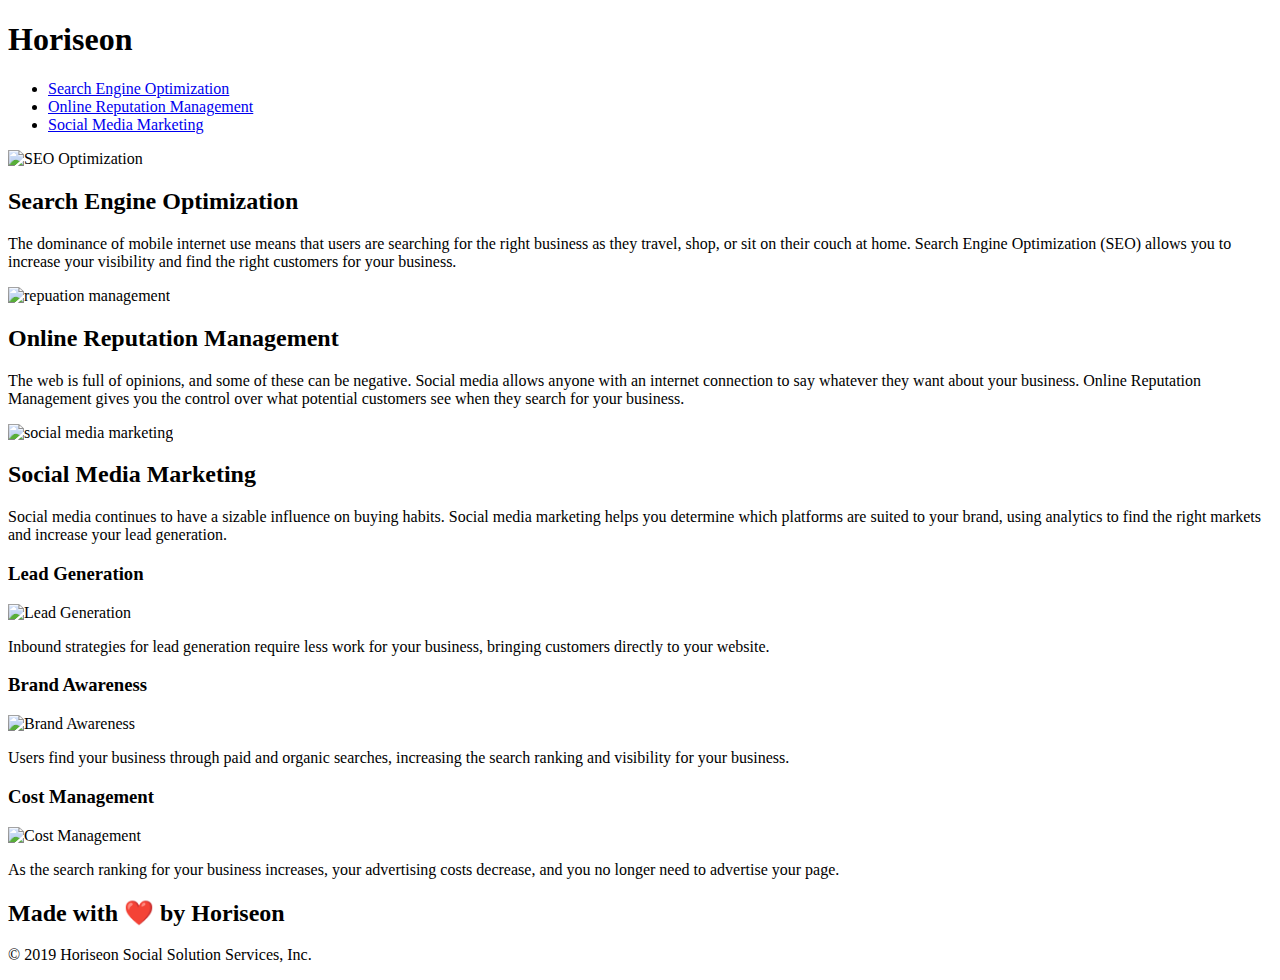
==== index.html @ 4e6f76c8 "adding index file" ====
<!DOCTYPE html>
<html lang="en-us">

<head>
    <meta charset="UTF-8" />
    <link rel="stylesheet" href="./assets/css/style.css">
    <!--Added a Title that was less generic-->
    <title>Horiseon Social Solution Services Inc</title>
</head>

<body>
    <!--Changed the first div to symantic element header-->
    <header class="header">
        <h1>Hori<span class="seo">seo</span>n</h1>
        <div>
            <ul>
                <li>
                    <a href="#search-engine-optimization">Search Engine Optimization</a>
                </li>
                <li>
                    <a href="#online-reputation-management">Online Reputation Management</a>
                </li>
                <li>
                    <a href="#social-media-marketing">Social Media Marketing</a>
                </li>
            </ul>
        </div>
    </header>
    <!--Changed DIV to section with a class of hero-->
    <section class="hero"></section>
    <div class="content">
        <!-- Added a image description using ALT for all images-->
        <div class="search-engine-optimization">
            <img src="./assets/images/search-engine-optimization.jpg" alt="SEO Optimization" class="float-left" />
            <h2>Search Engine Optimization</h2>
            <p>
                The dominance of mobile internet use means that users are searching for the right business as they travel, shop, or sit on their couch at home. Search Engine Optimization (SEO) allows you to increase your visibility and find the right customers for your business.
            </p>
        </div>
        <div id="online-reputation-management" class="online-reputation-management">
            <img src="./assets/images/online-reputation-management.jpg" alt="repuation management" class="float-right" />
            <h2>Online Reputation Management</h2>
            <p>
                The web is full of opinions, and some of these can be negative. Social media allows anyone with an internet connection to say whatever they want about your business. Online Reputation Management gives you the control over what potential customers see when they search for your business.
            </p>
        </div>
        <div id="social-media-marketing" class="social-media-marketing">
            <img src="./assets/images/social-media-marketing.jpg" alt="social media marketing" class="float-left" />
            <h2>Social Media Marketing</h2>
            <p>
                Social media continues to have a sizable influence on buying habits. Social media marketing helps you determine which platforms are suited to your brand, using analytics to find the right markets and increase your lead generation.
            </p>
        </div>
    </div>
    <div class="benefits">
        <div class="benefit-lead">
            <h3>Lead Generation</h3>
            <img src="./assets/images/lead-generation.png" alt="Lead Generation" />
            <p>
                Inbound strategies for lead generation require less work for your business, bringing customers directly to your website.
            </p>
        </div>
        <div class="benefit-brand">
            <h3>Brand Awareness</h3>
            <img src="./assets/images/brand-awareness.png" alt="Brand Awareness" />
            <p>
                Users find your business through paid and organic searches, increasing the search ranking and visibility for your business.
            </p>
        </div>
        <div class="benefit-cost">
            <h3>Cost Management</h3>
            <img src="./assets/images/cost-management.png" alt="Cost Management" />
            <p>
                As the search ranking for your business increases, your advertising costs decrease, and you no longer need to advertise your page.
            </p>
        </div>
    </div>
    <!--Changed div to symantic element footer-->
    <footer class="footer">
        <h2>Made with ❤️️ by Horiseon</h2>
        <p>
            &copy; 2019 Horiseon Social Solution Services, Inc.
        </p>
    </footer>
</body>

</html>
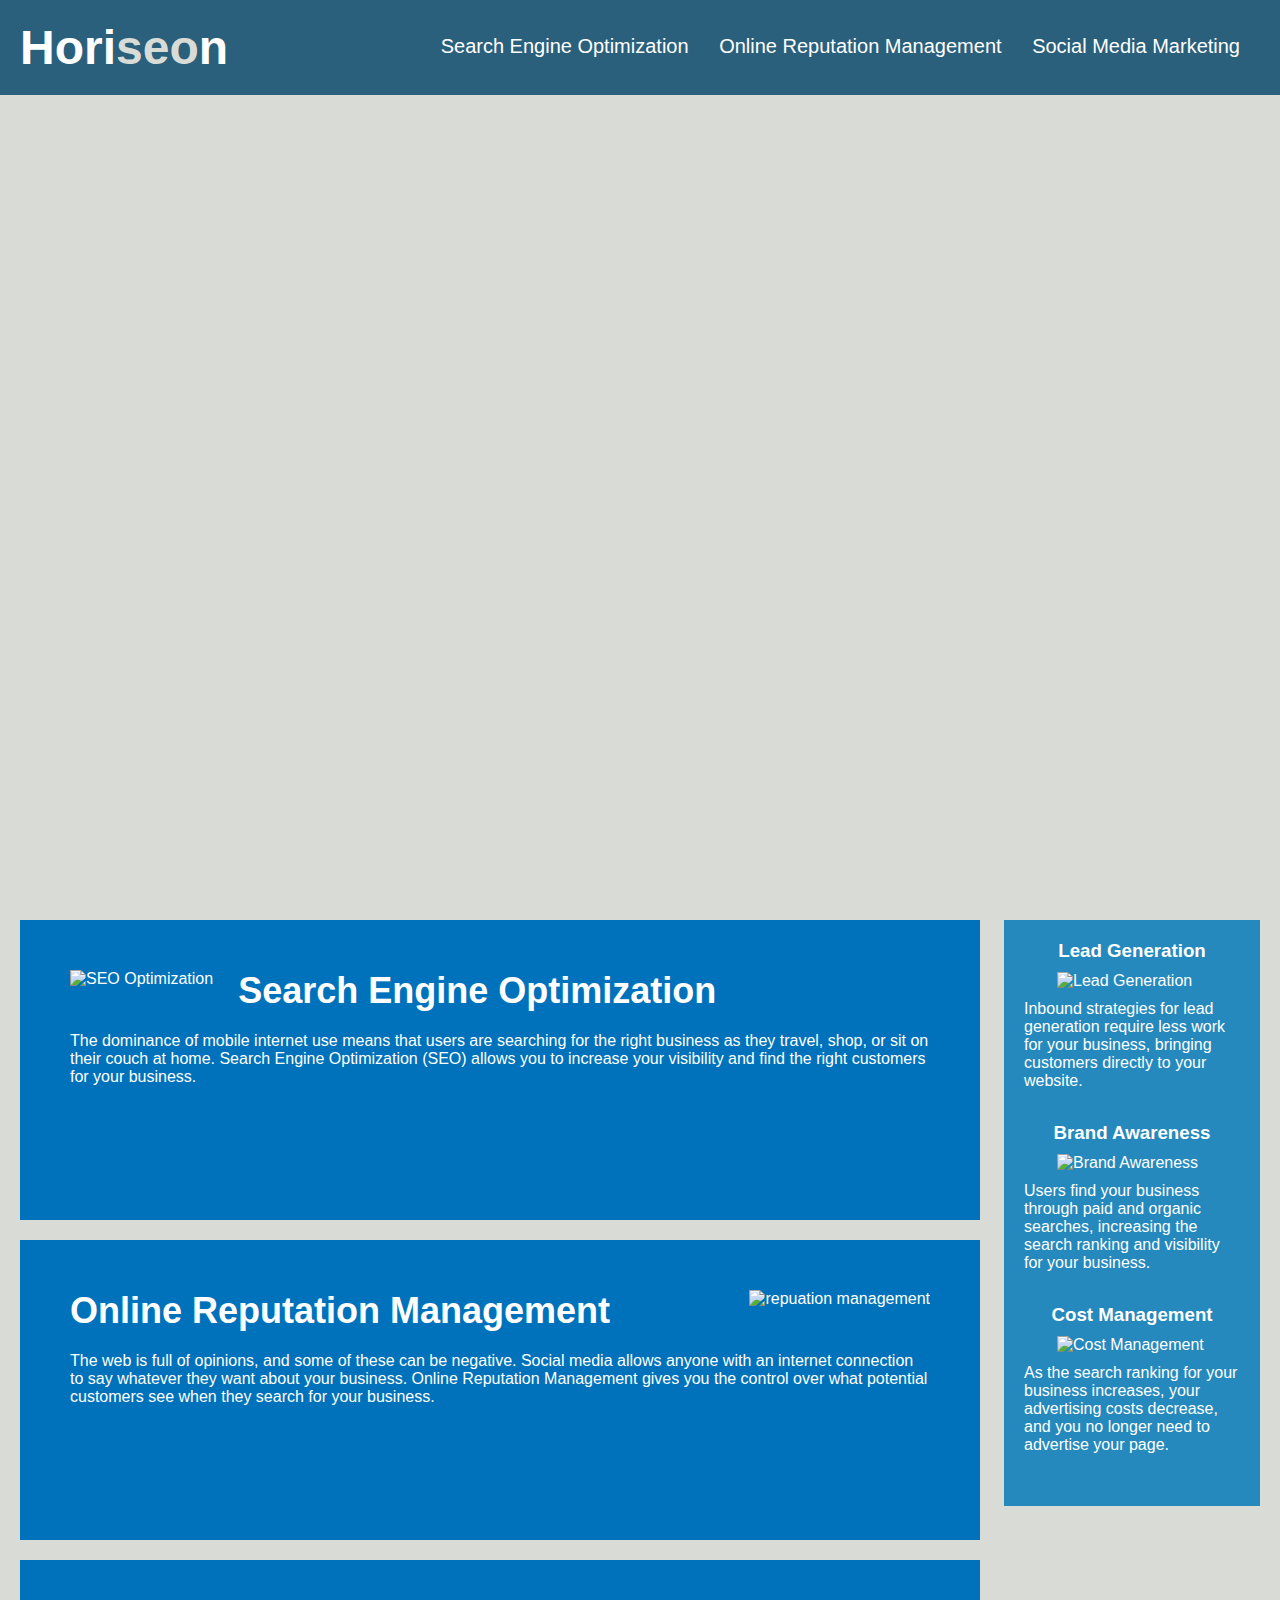
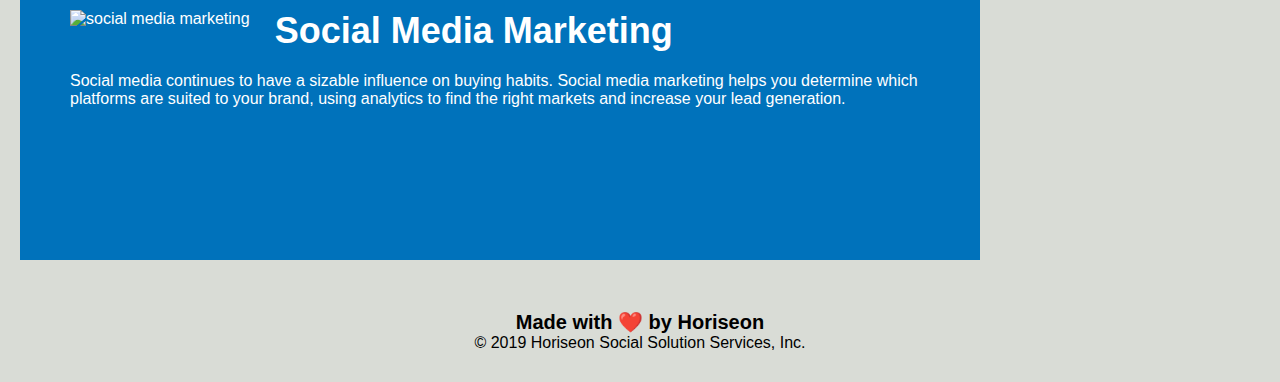
==== commit dbbdcff1: "Update index.html" ====
--- a/index.html
+++ b/index.html
@@ -3,7 +3,7 @@
 
 <head>
     <meta charset="UTF-8" />
-    <link rel="stylesheet" href="./assets/css/style.css">
+    <link rel="stylesheet" href="./Assets/style.css">
     <!--Added a Title that was less generic-->
     <title>Horiseon Social Solution Services Inc</title>
 </head>
--- a/Assets/style.css
+++ b/Assets/style.css
@@ -0,0 +1,201 @@
+* {
+    box-sizing: border-box;
+    padding: 0;
+    margin: 0;
+}
+
+body {
+    background-color: #d9dcd6;
+}
+
+.header {
+    padding: 20px;
+    font-family: 'Trebuchet MS', 'Lucida Sans Unicode', 'Lucida Grande', 'Lucida Sans', Arial, sans-serif;
+    background-color: #2a607c;
+    color: #ffffff;
+}
+
+.header h1 {
+    display: inline-block;
+    font-size: 48px;
+}
+
+.header h1 .seo {
+    color: #d9dcd6;
+}
+
+.header div {
+    padding-top: 15px;
+    margin-right: 20px;
+    float: right;
+    font-family: 'Gill Sans', 'Gill Sans MT', Calibri, 'Trebuchet MS', sans-serif;
+    font-size: 20px;
+}
+
+.header div ul {
+    list-style-type: none;
+}
+
+.header div ul li {
+    display: inline-block;
+    margin-left: 25px;
+}
+
+a {
+    color: #ffffff;
+    text-decoration: none;
+}
+
+p {
+    font-size: 16px;
+}
+
+.hero {
+    height: 800px;
+    width: 100%;
+    margin-bottom: 25px;
+    background-image: url("../images/digital-marketing-meeting.jpg");
+    background-size: cover;
+    background-position: center;
+}
+
+.float-left {
+    float: left;
+    margin-right: 25px;
+}
+
+.float-right {
+    float: right;
+    margin-left: 25px;
+}
+
+.content {
+    width: 75%;
+    display: inline-block;
+    margin-left: 20px;
+}
+
+.benefits {
+    margin-right: 20px;
+    padding: 20px;
+    clear: both;
+    float: right;
+    width: 20%;
+    height: 100%;
+    font-family: 'Gill Sans', 'Gill Sans MT', Calibri, 'Trebuchet MS', sans-serif;
+    background-color: #2589bd;
+}
+
+.benefit-lead {
+    margin-bottom: 32px;
+    color: #ffffff;
+}
+
+.benefit-brand {
+    margin-bottom: 32px;
+    color: #ffffff;
+}
+
+.benefit-cost {
+    margin-bottom: 32px;
+    color: #ffffff;
+}
+
+.benefit-lead h3 {
+    margin-bottom: 10px;
+    text-align: center;
+}
+
+.benefit-brand h3 {
+    margin-bottom: 10px;
+    text-align: center;
+}
+
+.benefit-cost h3 {
+    margin-bottom: 10px;
+    text-align: center;
+}
+
+.benefit-lead img {
+    display: block;
+    margin: 10px auto;
+    max-width: 150px;
+}
+
+.benefit-brand img {
+    display: block;
+    margin: 10px auto;
+    max-width: 150px;
+}
+
+.benefit-cost img {
+    display: block;
+    margin: 10px auto;
+    max-width: 150px;
+}
+
+
+.search-engine-optimization {
+    margin-bottom: 20px;
+    padding: 50px;
+    height: 300px;
+    font-family: 'Gill Sans', 'Gill Sans MT', Calibri, 'Trebuchet MS', sans-serif;
+    background-color: #0072bb;
+    color: #ffffff;
+}
+
+.online-reputation-management {
+    margin-bottom: 20px;
+    padding: 50px;
+    height: 300px;
+    font-family: 'Gill Sans', 'Gill Sans MT', Calibri, 'Trebuchet MS', sans-serif;
+    background-color: #0072bb;
+    color: #ffffff;
+}
+
+.social-media-marketing {
+    margin-bottom: 20px;
+    padding: 50px;
+    height: 300px;
+    font-family: 'Gill Sans', 'Gill Sans MT', Calibri, 'Trebuchet MS', sans-serif;
+    background-color: #0072bb;
+    color: #ffffff;
+}
+
+.search-engine-optimization img {
+    max-height: 200px;
+}
+
+.online-reputation-management img {
+    max-height: 200px;
+}
+
+.social-media-marketing img {
+    max-height: 200px;
+}
+
+.search-engine-optimization h2 {
+    margin-bottom: 20px;
+    font-size: 36px;
+}
+
+.online-reputation-management h2 {
+    margin-bottom: 20px;
+    font-size: 36px;
+}
+
+.social-media-marketing h2 {
+    margin-bottom: 20px;
+    font-size: 36px;
+}
+
+.footer {
+    padding: 30px;
+    clear: both;
+    font-family: 'Trebuchet MS', 'Lucida Sans Unicode', 'Lucida Grande', 'Lucida Sans', Arial, sans-serif;
+    text-align: center;
+}
+
+.footer h2 {
+    font-size: 20px;
+}
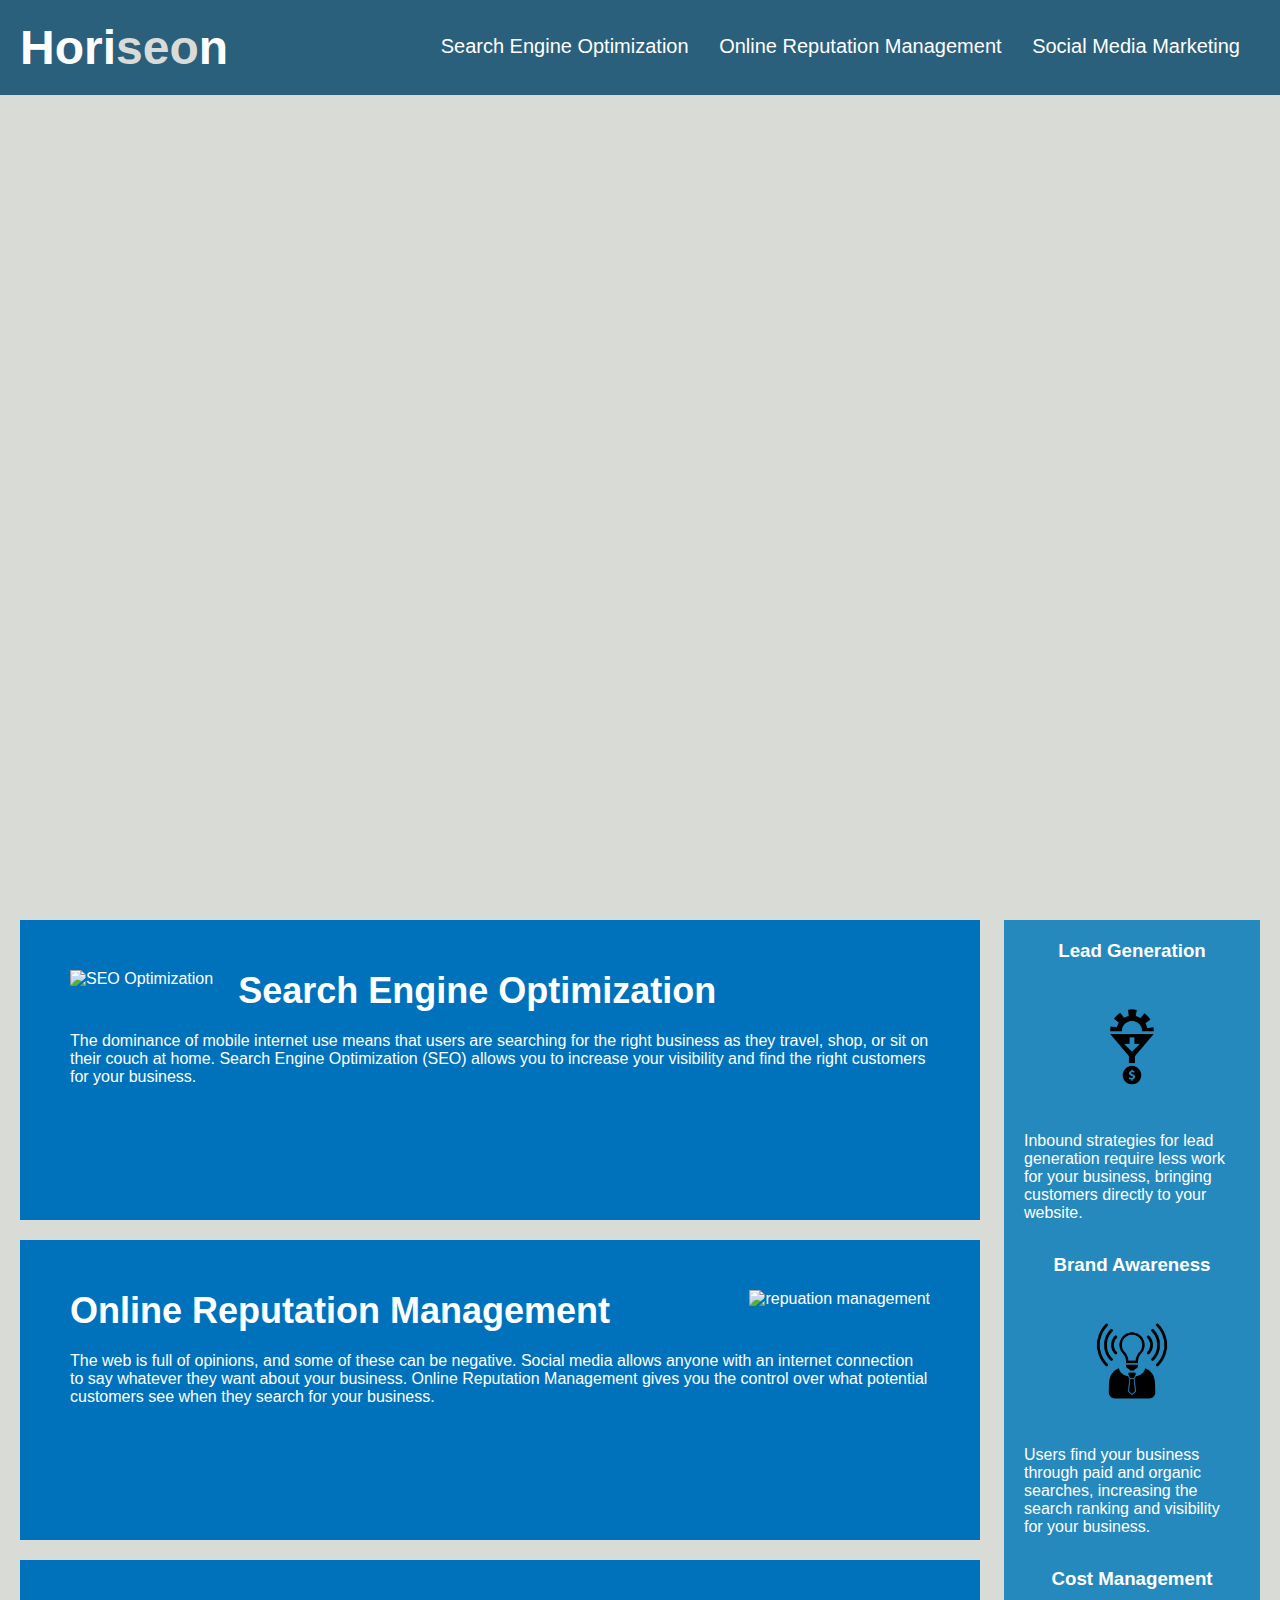
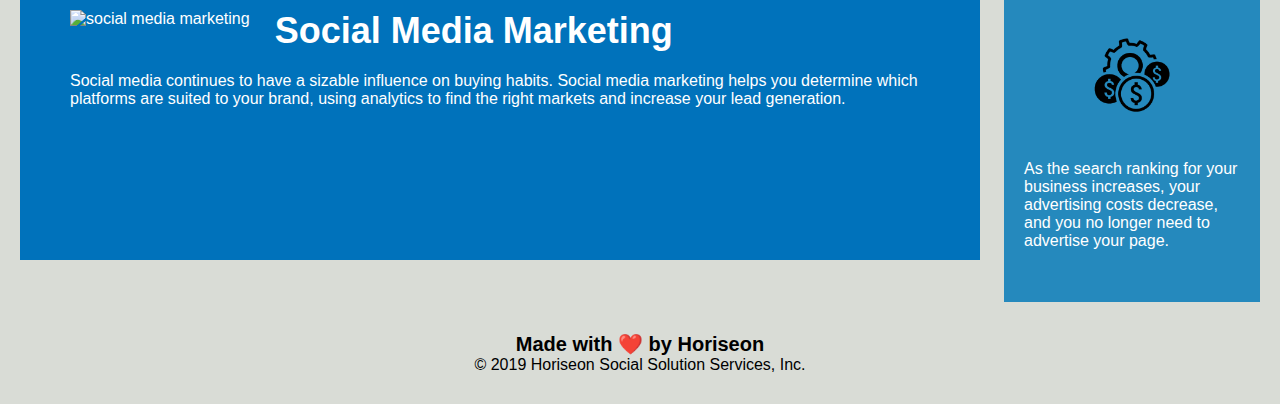
==== commit 9aa7b86d: "Update index.html" ====
--- a/index.html
+++ b/index.html
@@ -31,21 +31,21 @@
     <div class="content">
         <!-- Added a image description using ALT for all images-->
         <div class="search-engine-optimization">
-            <img src="./assets/images/search-engine-optimization.jpg" alt="SEO Optimization" class="float-left" />
+            <img src="./Assets/images/search-engine-optimization.jpg" alt="SEO Optimization" class="float-left" />
             <h2>Search Engine Optimization</h2>
             <p>
                 The dominance of mobile internet use means that users are searching for the right business as they travel, shop, or sit on their couch at home. Search Engine Optimization (SEO) allows you to increase your visibility and find the right customers for your business.
             </p>
         </div>
         <div id="online-reputation-management" class="online-reputation-management">
-            <img src="./assets/images/online-reputation-management.jpg" alt="repuation management" class="float-right" />
+            <img src="./Assets/images/online-reputation-management.jpg" alt="repuation management" class="float-right" />
             <h2>Online Reputation Management</h2>
             <p>
                 The web is full of opinions, and some of these can be negative. Social media allows anyone with an internet connection to say whatever they want about your business. Online Reputation Management gives you the control over what potential customers see when they search for your business.
             </p>
         </div>
         <div id="social-media-marketing" class="social-media-marketing">
-            <img src="./assets/images/social-media-marketing.jpg" alt="social media marketing" class="float-left" />
+            <img src="./Assets/images/social-media-marketing.jpg" alt="social media marketing" class="float-left" />
             <h2>Social Media Marketing</h2>
             <p>
                 Social media continues to have a sizable influence on buying habits. Social media marketing helps you determine which platforms are suited to your brand, using analytics to find the right markets and increase your lead generation.
@@ -55,21 +55,21 @@
     <div class="benefits">
         <div class="benefit-lead">
             <h3>Lead Generation</h3>
-            <img src="./assets/images/lead-generation.png" alt="Lead Generation" />
+            <img src="./Assets/images/lead-generation.png" alt="Lead Generation" />
             <p>
                 Inbound strategies for lead generation require less work for your business, bringing customers directly to your website.
             </p>
         </div>
         <div class="benefit-brand">
             <h3>Brand Awareness</h3>
-            <img src="./assets/images/brand-awareness.png" alt="Brand Awareness" />
+            <img src="./Assets/images/brand-awareness.png" alt="Brand Awareness" />
             <p>
                 Users find your business through paid and organic searches, increasing the search ranking and visibility for your business.
             </p>
         </div>
         <div class="benefit-cost">
             <h3>Cost Management</h3>
-            <img src="./assets/images/cost-management.png" alt="Cost Management" />
+            <img src="./Assets/images/cost-management.png" alt="Cost Management" />
             <p>
                 As the search ranking for your business increases, your advertising costs decrease, and you no longer need to advertise your page.
             </p>
